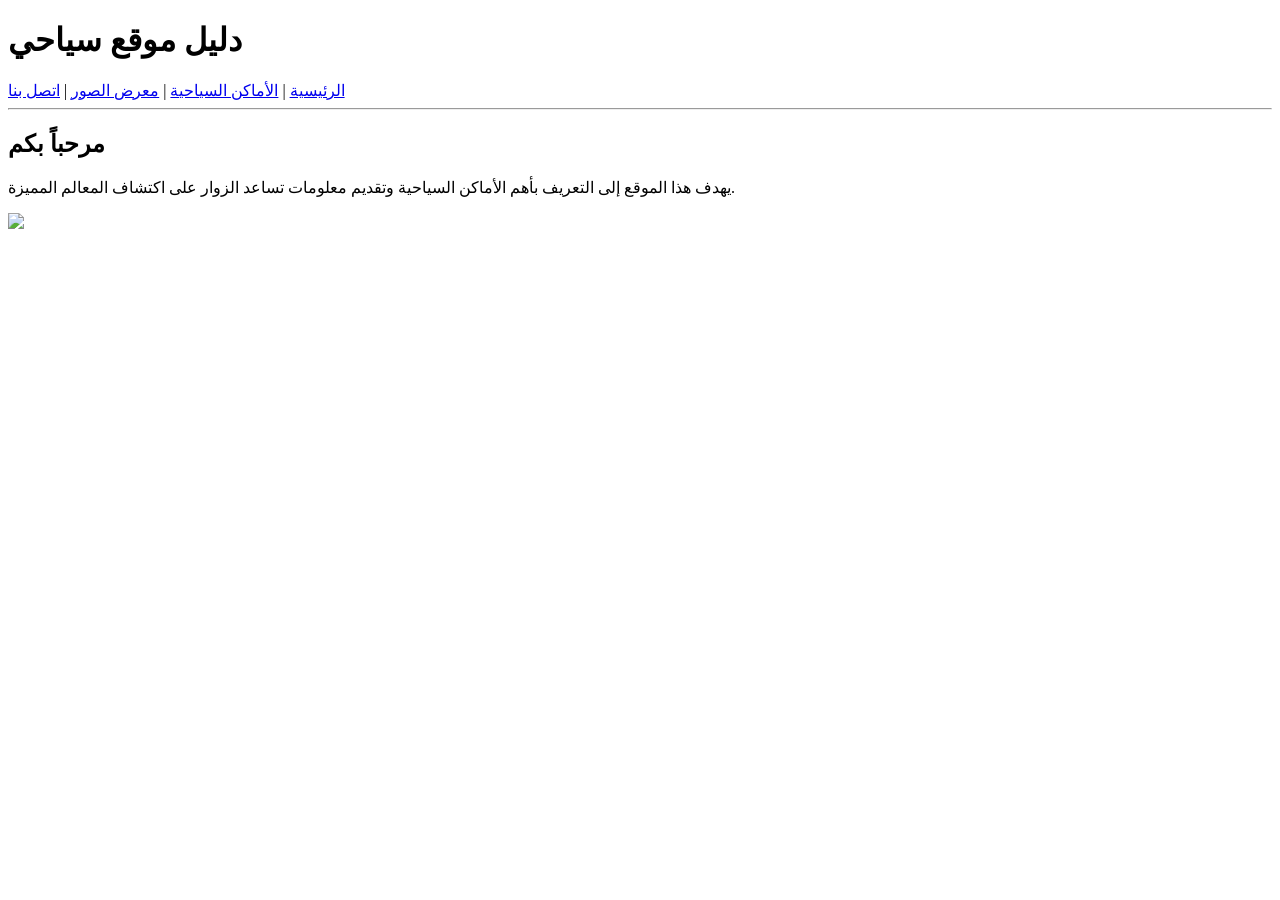
==== index.html @ b419e1d8 "Create index.html" ====
<!DOCTYPE html>
<html lang="ar">
<head>
<meta charset="UTF-8">
<title>دليل موقع سياحي</title>
</head>
<body>

<h1>دليل موقع سياحي</h1>

<a href="index.html">الرئيسية</a> |
<a href="places.html">الأماكن السياحية</a> |
<a href="gallery.html">معرض الصور</a> |
<a href="contact.html">اتصل بنا</a>

<hr>

<h2>مرحباً بكم</h2>

<p>
يهدف هذا الموقع إلى التعريف بأهم الأماكن السياحية
وتقديم معلومات تساعد الزوار على اكتشاف المعالم المميزة.
</p>

<img src="https://images.unsplash.com/photo-1506744038136-46273834b3fb?w=600" width="400">

</body>
</html>
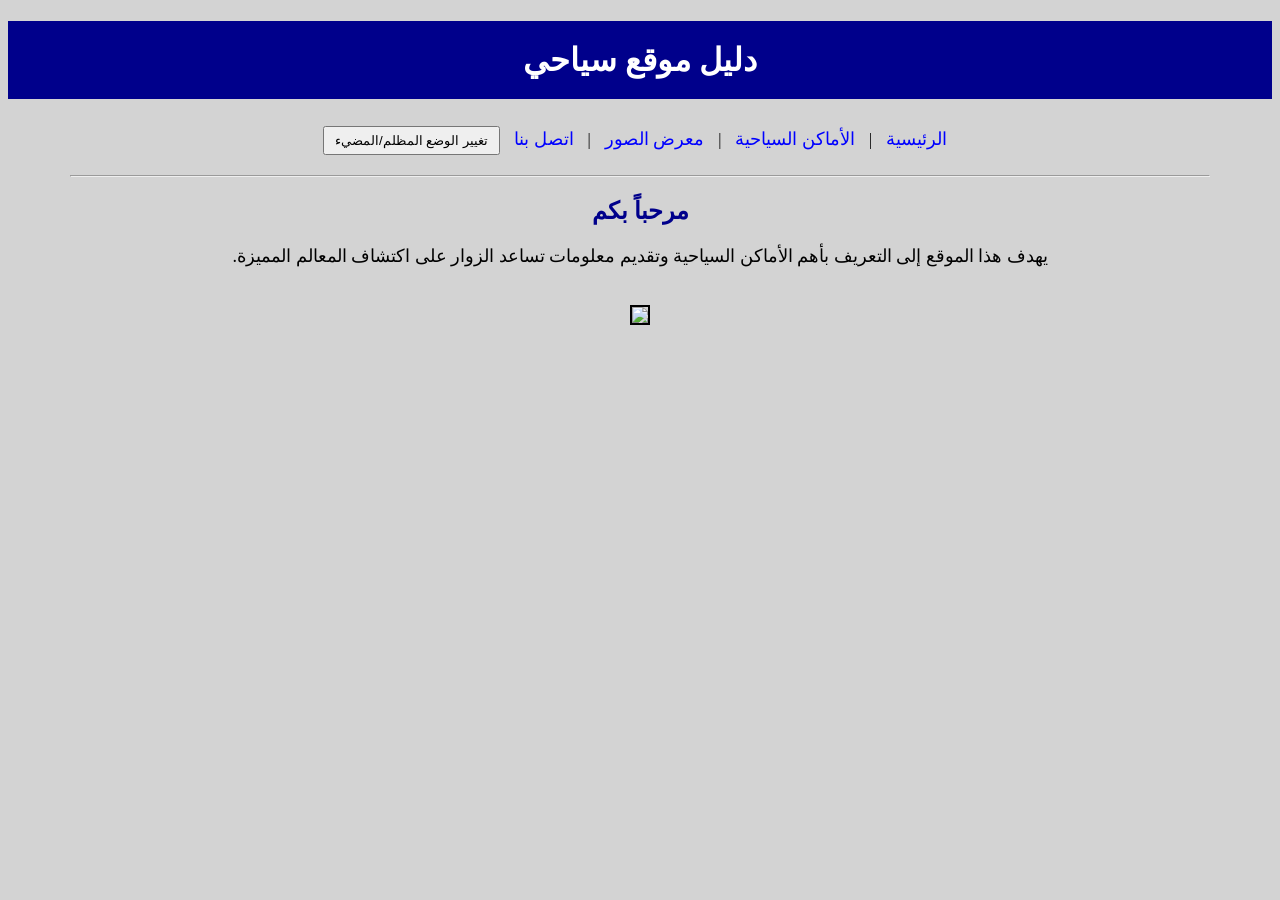
==== commit f02e98c8: "Update index.html" ====
--- a/index.html
+++ b/index.html
@@ -3,6 +3,8 @@
 <head>
 <meta charset="UTF-8">
 <title>دليل موقع سياحي</title>
+  <link rel="stylesheet" href="style-index.css">
+
 </head>
 <body>
 
@@ -12,6 +14,8 @@
 <a href="places.html">الأماكن السياحية</a> |
 <a href="gallery.html">معرض الصور</a> |
 <a href="contact.html">اتصل بنا</a>
+  
+<button onclick="toggleDarkMode()" style="padding: 5px 10px; cursor: pointer; margin-top: 5px;">تغيير الوضع المظلم/المضيء</button>
 
 <hr>
 
--- a/style-index.css
+++ b/style-index.css
@@ -0,0 +1,35 @@
+body {
+    background-color: lightgray;
+    color: black;
+    direction: rtl;
+    text-align: center;
+}
+h1 {
+    background-color: darkblue;
+    color: white;
+    padding: 20px;
+}
+a {
+    color: blue;
+    text-decoration: none;
+    margin: 0 10px;
+    font-size: 18px;
+}
+a:hover {
+    color: red;
+}
+hr {
+    width: 90%;
+    margin: 20px auto;
+}
+h2 {
+    color: darkblue;
+}
+p {
+    font-size: 18px;
+    padding: 0 20px;
+}
+img {
+    border: 2px solid black;
+    margin: 20px auto;
+}
